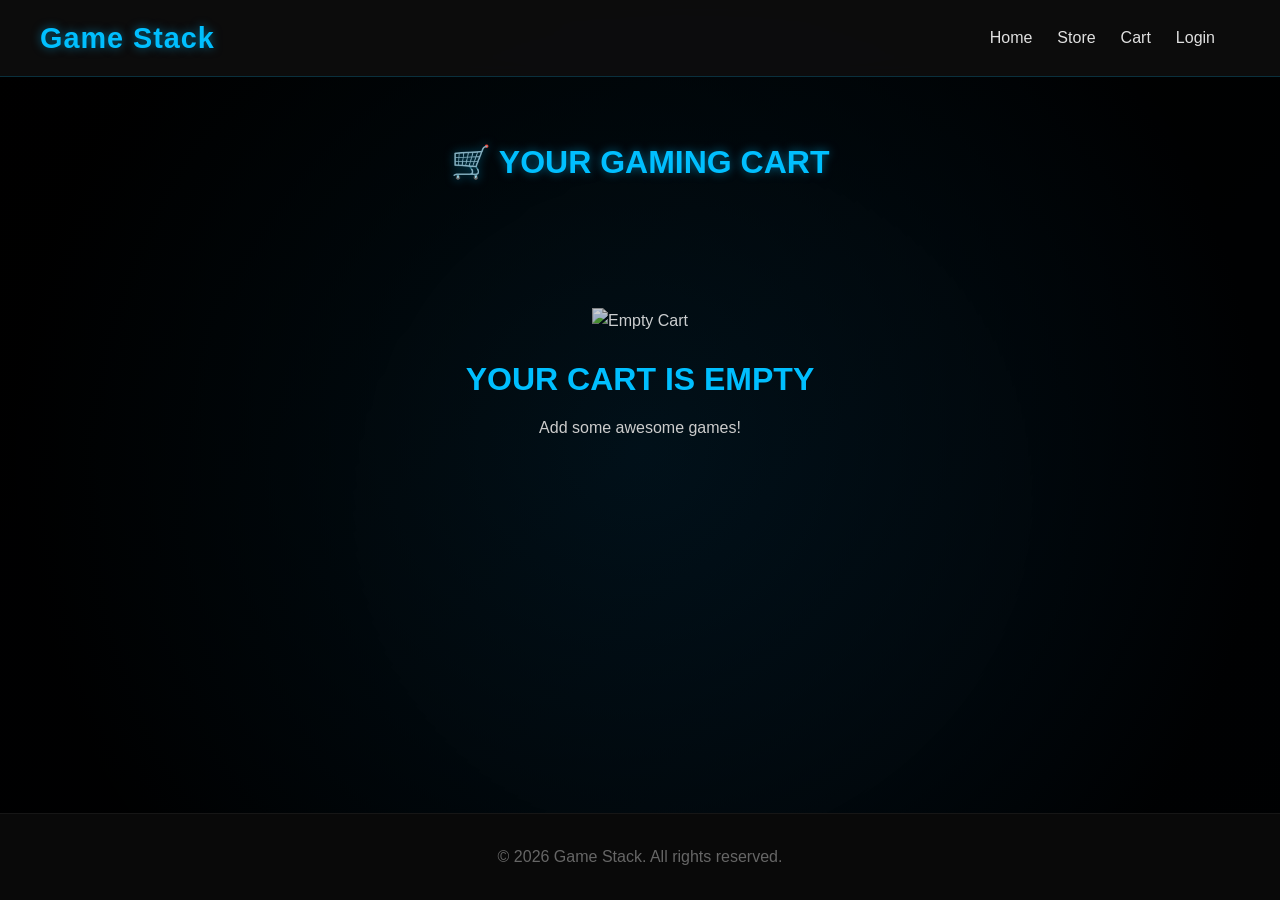
==== cart.html @ c1647de3 "Add files via upload" ====
<!DOCTYPE html>
<html lang="en">
<head>
    <meta charset="UTF-8">
    <meta name="viewport" content="width=device-width, initial-scale=1.0">
    <title>Cart - Game Stack</title>
    <link rel="stylesheet" href="style.css">
</head>

<body>

<header>
    <div class="logo">
        <h1>Game Stack</h1>
    </div>

   <nav>
    <ul>

        <li><a href="index.html">Home</a></li>

        <li><a href="store.html">Store</a></li>

        <li><a href="cart.html">Cart</a></li>

        <!-- LOGIN BUTTON -->
        <li id="login-link">
            <a href="login.html">Login</a>
        </li>

        <!-- USERNAME -->
        <li id="user-info"></li>

        <!-- LOGOUT BUTTON -->
        <li id="logout-link" style="display:none;">
            <a href="#" id="logout-btn">Logout</a>
        </li>

    </ul>
</nav>
</header>

<main>

    <section class="featured">

        <h2 class="cart-title">🛒 Your Gaming Cart</h2>

        <div id="cart-items"></div>

        <div class="total-box">
            <h2 id="total"></h2>
            <a href="payment.html">

    <button class="checkout-btn">

        Proceed to Pay

    </button>

</a>
             <p class="cart-note">
        Secure checkout powered by Game Stack
    </p>
        </div>

    </section>

</main>

<footer>
    <p>&copy; 2026 Game Stack. All rights reserved.</p>
</footer>

<script>

let cart = JSON.parse(localStorage.getItem("cart")) || [];

let container = document.getElementById("cart-items");
let totalDisplay = document.getElementById("total");

function renderCart() {

    container.innerHTML = "";

    let total = 0;

    // EMPTY CART
    if (cart.length === 0) {

        // HIDE TOTAL BOX
        document.querySelector(".total-box").style.display = "none";

        container.innerHTML = `
            <div class="empty-cart">

                <img src="images/empty-cart.png"
                alt="Empty Cart">

                <h2>Your cart is empty</h2>

                <p>Add some awesome games!</p>

            </div>
        `;

        totalDisplay.innerText = "";

        return;
    }

    // SHOW TOTAL BOX
    document.querySelector(".total-box").style.display = "block";

    // LOOP THROUGH CART
    cart.forEach((item, index) => {

        let priceNumber =
        parseInt(item.price.replace("₹", ""));

        total += priceNumber;

        let div =
        document.createElement("div");

        div.classList.add("cart-card");

        div.innerHTML = `

            <img src="${item.image}"
            alt="${item.title}">

            <div class="cart-info">

                <h3>${item.title}</h3>

                <p>${item.price}</p>

            </div>

            <button onclick="removeItem(${index})">

                Remove

            </button>

        `;

        container.appendChild(div);

    });

    // SHOW TOTAL
    totalDisplay.innerText = "Total: ₹" + total;
}

function removeItem(index) {

    cart.splice(index, 1);

    localStorage.setItem("cart", JSON.stringify(cart));

    renderCart();
}

renderCart();
const user =
localStorage.getItem("loggedInUser");

// ELEMENTS
const userInfo =
document.getElementById("user-info");

const loginLink =
document.getElementById("login-link");

const logoutLink =
document.getElementById("logout-link");

// IF USER LOGGED IN
if(user){

    // SHOW USERNAME
    userInfo.innerHTML = `
        👤 ${user}
    `;

    // HIDE LOGIN
    loginLink.style.display = "none";

    // SHOW LOGOUT
    logoutLink.style.display = "block";
}

// LOGOUT
document
.getElementById("logout-btn")

.addEventListener("click", (e) => {

    e.preventDefault();

    // CONFIRM LOGOUT
    let confirmLogout =
    confirm("Do you want to logout?");

    // IF USER CLICKS OK
    if(confirmLogout){

        // REMOVE SESSION
        localStorage.removeItem("loggedInUser");

        // REDIRECT
        window.location.href = "login.html";
    }

});

</script>

</body>
</html>
---- style.css ----
* {
    margin: 0;
    padding: 0;
    box-sizing: border-box;
}

body {
    font-family: 'Segoe UI', Roboto, Helvetica, Arial, sans-serif;
    color: #ffffff;
    background-color: #050505;

    line-height: 1.6;

    overflow-x: hidden;

    /* IMPORTANT */
    min-height: 100vh;

    display: flex;
    flex-direction: column;
}


body::before {
    content: "";
    position: fixed;
    top: 0;
    left: 0;
    width: 100%;
    height: 100%;
    background: 
        radial-gradient(circle at center, rgba(0, 191, 255, 0.05) 0%, rgba(0, 0, 0, 0.9) 80%),
        linear-gradient(135deg, rgba(0, 0, 0, 0.8) 0%, rgba(0, 30, 60, 0.4) 100%),
        url("images/bg.png"); 
    background-size: cover;
    background-position: center;
    background-repeat: no-repeat;
    background-attachment: fixed;
    z-index: -1;
}
main {
    flex: 1;
}
header {
    display: flex;
    justify-content: space-between;
    align-items: center;
    background: rgba(15, 15, 15, 0.85);
    padding: 15px 40px;
    backdrop-filter: blur(10px); 
    border-bottom: 1px solid rgba(0, 191, 255, 0.2);
    position: sticky;
    top: 0;
    z-index: 100;
}

.logo h1 {
    color: #00bfff;
    font-size: 1.8rem;
    text-shadow: 0 0 10px rgba(0, 191, 255, 0.5);
    letter-spacing: 1px;
}

nav ul {
    list-style: none;
    display: flex;
}

nav ul li {
    margin-left: 25px;
}

nav ul li a {
    text-decoration: none;
    color: #e0e0e0;
    font-weight: 500;
    transition: 0.3s ease;
}

nav ul li a:hover {
    color: #00bfff;
    text-shadow: 0 0 8px rgba(0, 191, 255, 0.8);
}

.hero {
    text-align: center;
    padding: 100px 20px;
    background: linear-gradient(to bottom, rgba(0, 191, 255, 0.1) 0%, transparent 100%);
}

.hero h2 {
    font-size: 3rem;
    margin-bottom: 15px;
    letter-spacing: -1px;
}

.hero p {
    font-size: 1.2rem;
    color: #cccccc;
    margin-bottom: 30px;
}

#search {
    padding: 12px 20px;
    width: 90%;
    max-width: 450px;
    margin: 20px auto 50px auto;
    display: block;
    border-radius: 25px;
    border: 1px solid rgba(0, 191, 255, 0.3);
    background: rgba(255, 255, 255, 0.05);
    color: white;
    backdrop-filter: blur(5px);
    transition: 0.3s;
}

#search:focus {
    outline: none;
    border-color: #00bfff;
    box-shadow: 0 0 15px rgba(0, 191, 255, 0.3);
    background: rgba(255, 255, 255, 0.1);
}

.btn {
    display: inline-block;
    background: linear-gradient(45deg, #00bfff, #0077ff);
    padding: 12px 30px;
    color: #fff;
    font-weight: bold;
    text-decoration: none;
    border-radius: 5px;
    transition: 0.3s cubic-bezier(0.175, 0.885, 0.32, 1.275);
}

.btn:hover {
    transform: translateY(-3px);
    box-shadow: 0 5px 20px rgba(0, 191, 255, 0.5);
}

.featured {
    padding: 60px 20px;
}

.featured h2 {
    text-align: center;
    margin-bottom: 40px;
    font-size: 2rem;
    text-transform: uppercase;
}

.game-container {
    display: flex;
    justify-content: center;
    gap: 25px;
    flex-wrap: wrap;
}

.game-card {
    background: linear-gradient(165deg, rgba(35, 35, 35, 0.9) 0%, rgba(20, 20, 20, 0.95) 100%);
    padding: 20px;
    border-radius: 12px;
    width: 280px;
    border: 1px solid rgba(255, 255, 255, 0.05);
    transition: all 0.4s ease;
}

.game-card img {
    width: 100%;
    border-radius: 8px;
    margin-bottom: 15px;
}

.game-card h3 {
    margin-bottom: 8px;
    color: #00bfff;
}

.game-card p {
    font-size: 0.9rem;
    color: #bbbbbb;
    margin-bottom: 15px;
}

.game-card button {
    background: transparent;
    border: 1px solid #00bfff;
    color: #00bfff;
    padding: 10px 20px;
    width: 100%;
    font-weight: 600;
    cursor: pointer;
    border-radius: 4px;
    transition: 0.3s;
}

.game-card button:hover {
    background: #00bfff;
    color: #000;
}

.game-card:hover {
    transform: scale(1.05) translateY(-10px);
    box-shadow: 0 15px 35px rgba(0, 0, 0, 0.8), 0 0 15px rgba(0, 191, 255, 0.2);
    border-color: rgba(0, 191, 255, 0.5);
}

 /* BUTTON */
.login-container button {

    width: 100%;

    padding: 14px;

    border: none;

    border-radius: 10px;

    background:
    linear-gradient(45deg, #00bfff, #0077ff);

    color: white;

    font-size: 1rem;

    font-weight: bold;

    cursor: pointer;

    transition: 0.3s ease;
}

.login-container button:hover {

    transform: translateY(-3px);

    box-shadow:
    0 10px 20px rgba(0,191,255,0.4);
}

/* REGISTER TEXT */
.register-text {

    margin-top: 25px;

    color: #bbbbbb;
}

.register-text a {

    color: #00bfff;

    text-decoration: none;
}

.register-text a:hover {

    text-decoration: underline;
}

/* MOBILE */
@media (max-width: 480px) {

    .login-container {

        width: 95%;

        padding: 30px 20px;
    }
}

footer {
    text-align: center;
    padding: 30px;
    background-color: rgba(10, 10, 10, 0.95);
    margin-top: 50px;
    border-top: 1px solid rgba(255, 255, 255, 0.05);
    color: #666;
}

@media (max-width: 768px) {
    header {
        flex-direction: column;
        padding: 20px;
    }

    nav ul {
        margin-top: 15px;
    }

    nav ul li {
        margin: 0 10px;
    }

    .hero h2 {
        font-size: 2.2rem;
    }

    .game-container {
        flex-direction: column;
        align-items: center;
    }
}

/* =========================
   CART PAGE STYLES
========================= */

/* CART TITLE */
.cart-title {
    text-align: center;
    margin-bottom: 40px;
    font-size: 2rem;
    text-transform: uppercase;
    color: #00bfff;
    text-shadow: 0 0 10px rgba(0, 191, 255, 0.5);
}

/* CART CONTAINER */
#cart-items {
    width: 85%;
    margin: auto;
}

/* CART CARD */
.cart-card {
    background: linear-gradient(
        165deg,
        rgba(35, 35, 35, 0.95) 0%,
        rgba(15, 15, 15, 0.98) 100%
    );

    border: 1px solid rgba(0, 191, 255, 0.15);

    border-radius: 15px;

    padding: 20px;

    margin: 25px 0;

    display: flex;
    align-items: center;
    justify-content: space-between;

    backdrop-filter: blur(12px);

    transition: all 0.4s ease;

    box-shadow:
        0 10px 30px rgba(0,0,0,0.5),
        0 0 10px rgba(0,191,255,0.05);
}

/* HOVER EFFECT */
.cart-card:hover {
    transform: translateY(-5px) scale(1.01);

    border-color: rgba(0, 191, 255, 0.5);

    box-shadow:
        0 15px 40px rgba(0,0,0,0.7),
        0 0 20px rgba(0,191,255,0.25);
}

/* GAME IMAGE */
.cart-card img {
    width: 170px;
    border-radius: 10px;

    border: 2px solid rgba(255,255,255,0.05);

    transition: 0.3s;
}

.cart-card img:hover {
    transform: scale(1.03);
}

/* GAME INFO */
.cart-info {
    flex: 1;
    margin-left: 25px;
}

.cart-info h3 {
    color: #00bfff;
    font-size: 1.5rem;
    margin-bottom: 10px;
}

.cart-info p {
    color: #cccccc;
    font-size: 1rem;
}

/* REMOVE BUTTON */
.cart-card button {
    background: linear-gradient(45deg, #ff3c3c, #b80000);

    border: none;

    color: white;

    padding: 12px 18px;

    border-radius: 8px;

    font-weight: bold;

    cursor: pointer;

    transition: 0.3s ease;

    min-width: 120px;
}

.cart-card button:hover {
    transform: scale(1.05);

    box-shadow: 0 0 15px rgba(255, 0, 0, 0.5);
}

/* TOTAL BOX */
.total-box {
    width: 60%;

    margin: 50px auto;

    padding: 30px;

    text-align: center;

    background: linear-gradient(
        165deg,
        rgba(25, 25, 25, 0.95),
        rgba(10, 10, 10, 0.98)
    );

    border-radius: 15px;

    border: 1px solid rgba(0, 191, 255, 0.2);

    backdrop-filter: blur(10px);

    box-shadow:
        0 10px 30px rgba(0,0,0,0.5),
        0 0 15px rgba(0,191,255,0.08);
}

/* TOTAL TEXT */
#total {
    font-size: 2rem;
    color: #00bfff;
    margin-bottom: 20px;
}

/* CHECKOUT BUTTON */
.checkout-btn {
    background: linear-gradient(45deg, #00bfff, #0077ff);

    color: white;

    border: none;

    padding: 14px 28px;

    border-radius: 8px;

    font-size: 1rem;

    font-weight: bold;

    cursor: pointer;

    transition: 0.3s ease;
}

.checkout-btn:hover {
    transform: translateY(-3px);

    box-shadow: 0 8px 20px rgba(0,191,255,0.5);
}

/* EMPTY CART */
.empty-cart {
    text-align: center;
    padding: 80px 20px;
}

.empty-cart img {
    width: 220px;
    opacity: 0.8;
    margin-bottom: 20px;
}

.empty-cart h2 {
    color: #00bfff;
    margin-bottom: 10px;
}

.empty-cart p {
    color: #cccccc;
}

/* MOBILE RESPONSIVE */
@media (max-width: 768px) {

    .cart-card {
        flex-direction: column;
        text-align: center;
    }

    .cart-card img {
        width: 100%;
        max-width: 250px;
        margin-bottom: 20px;
    }

    .cart-info {
        margin: 0;
    }

    .cart-card button {
        margin-top: 20px;
        width: 100%;
    }

    .total-box {
        width: 90%;
    }
    .cart-note {

    margin-top: 15px;

    color: #999;

    font-size: 0.9rem;

    letter-spacing: 0.5px;
}

    #total {
        font-size: 1.5rem;
    }
}
/* =========================
   LOGIN PAGE
========================= */

.login-wrapper {
    min-height: 85vh;

    display: flex;
    justify-content: center;
    align-items: center;

    padding: 40px 20px;
}

/* LOGIN CONTAINER */
.login-container {

    width: 380px;

    padding: 40px;

    border-radius: 20px;

    background:
    linear-gradient(
        165deg,
        rgba(35,35,35,0.95),
        rgba(15,15,15,0.98)
    );

    border: 1px solid rgba(0,191,255,0.2);

    backdrop-filter: blur(12px);

    text-align: center;

    box-shadow:
    0 15px 40px rgba(0,0,0,0.6),
    0 0 20px rgba(0,191,255,0.08);

    transition: 0.4s ease;
}

.login-container:hover {

    transform: translateY(-5px);

    box-shadow:
    0 20px 50px rgba(0,0,0,0.7),
    0 0 25px rgba(0,191,255,0.2);
}

/* ICON */
.login-icon {

    font-size: 3rem;

    color: #00bfff;

    margin-bottom: 20px;

    text-shadow: 0 0 20px rgba(0,191,255,0.5);
}

/* TITLE */
.login-container h2 {

    font-size: 2rem;

    margin-bottom: 10px;
}

/* TEXT */
.login-text {

    color: #bbbbbb;

    margin-bottom: 30px;
}

/* INPUT BOX */
.input-box {

    position: relative;

    margin-bottom: 20px;
}

.input-box i {

    position: absolute;

    left: 15px;
    top: 50%;

    transform: translateY(-50%);

    color: #00bfff;
}

/* INPUT */
.input-box input {

    width: 100%;

    padding: 14px 14px 14px 45px;

    border-radius: 10px;

    border: 1px solid rgba(255,255,255,0.08);

    background: rgba(255,255,255,0.05);

    color: white;

    font-size: 1rem;

    transition: 0.3s ease;
}

.input-box input:focus {

    outline: none;

    border-color: #00bfff;

    box-shadow:
    0 0 15px rgba(0,191,255,0.25);
}

/* =========================
   PAYMENT PAGE
========================= */

.payment-section {

    min-height: 80vh;

    display: flex;

    justify-content: center;
    align-items: center;

    padding: 40px 20px;
}

/* PAYMENT CONTAINER */

.payment-container {

    width: 450px;

    padding: 40px;

    border-radius: 20px;

    background:
    linear-gradient(
        165deg,
        rgba(35,35,35,0.95),
        rgba(15,15,15,0.98)
    );

    border:
    1px solid rgba(0,191,255,0.2);

    backdrop-filter: blur(12px);

    box-shadow:
    0 15px 40px rgba(0,0,0,0.6),
    0 0 20px rgba(0,191,255,0.08);

    text-align: center;
}

/* TITLE */

.payment-container h2 {

    font-size: 2rem;

    margin-bottom: 10px;

    color: #00bfff;
}

/* TEXT */

.payment-text {

    color: #bbbbbb;

    margin-bottom: 30px;
}

/* INPUTS */

.payment-container input {

    width: 100%;

    padding: 14px;

    margin: 12px 0;

    border-radius: 10px;

    border:
    1px solid rgba(255,255,255,0.08);

    background:
    rgba(255,255,255,0.05);

    color: white;

    font-size: 1rem;
}

/* ROW */

.payment-row {

    display: flex;

    gap: 10px;
}

/* BUTTON */

.payment-container button {

    width: 100%;

    padding: 14px;

    margin-top: 20px;

    border: none;

    border-radius: 10px;

    background:
    linear-gradient(
        45deg,
        #00bfff,
        #0077ff
    );

    color: white;

    font-size: 1rem;

    font-weight: bold;

    cursor: pointer;

    transition: 0.3s ease;
}

.payment-container button:hover {

    transform: translateY(-3px);

    box-shadow:
    0 10px 20px
    rgba(0,191,255,0.4);
}

/* MOBILE */

@media (max-width: 500px) {

    .payment-container {

        width: 95%;
    }

    .payment-row {

        flex-direction: column;
    }
}

/* =========================
   PAYMENT METHODS
========================= */

.payment-methods {

    display: flex;

    justify-content: center;

    gap: 15px;

    flex-wrap: wrap;

    margin-bottom: 30px;
}

/* LABEL BOX */

.payment-methods label {

    background:
    rgba(255,255,255,0.05);

    border:
    1px solid rgba(255,255,255,0.08);

    padding: 12px 18px;

    border-radius: 12px;

    cursor: pointer;

    transition: 0.3s ease;

    font-weight: 600;

    color: #ffffff;

    backdrop-filter: blur(5px);
}

/* HOVER */

.payment-methods label:hover {

    border-color: #00bfff;

    transform: translateY(-3px);

    box-shadow:
    0 0 15px rgba(0,191,255,0.25);
}

/* RADIO BUTTON */

.payment-methods input[type="radio"] {

    margin-right: 8px;

    accent-color: #00bfff;
}

/* PAYMENT SECTIONS */

#card-section,
#upi-section,
#netbanking-section,
#wallet-section {

    margin-top: 20px;

    animation: fadeIn 0.4s ease;
}

/* SELECT BOX */

.payment-container select {

    width: 100%;

    padding: 14px;

    margin-top: 12px;

    border-radius: 10px;

    border:
    1px solid rgba(255,255,255,0.08);

    background:
    rgba(255,255,255,0.05);

    color: white;

    font-size: 1rem;

    outline: none;

    transition: 0.3s ease;
}

/* SELECT FOCUS */

.payment-container select:focus {

    border-color: #00bfff;

    box-shadow:
    0 0 15px rgba(0,191,255,0.25);
}

/* OPTION COLOR */

.payment-container option {

    background: #111;

    color: white;
}

/* ANIMATION */

@keyframes fadeIn {

    from {

        opacity: 0;

        transform: translateY(10px);
    }

    to {

        opacity: 1;

        transform: translateY(0);
    }
}

/* PAYMENT ICON AREA */

.payment-icon {

    font-size: 4rem;

    color: #00bfff;

    margin-bottom: 20px;

    text-shadow:
    0 0 20px rgba(0,191,255,0.5);
}

/* SECURE PAYMENT TEXT */

.secure-payment {

    margin-top: 20px;

    color: #888;

    font-size: 0.9rem;

    letter-spacing: 0.5px;
}

/* MOBILE RESPONSIVE */

@media (max-width: 600px) {

    .payment-methods {

        flex-direction: column;
    }

    .payment-methods label {

        width: 100%;
    }
}

/* =========================
   SUCCESS PAGE
========================= */

.success-section {

    min-height: 80vh;

    display: flex;

    justify-content: center;

    align-items: center;

    padding: 40px 20px;
}

.success-container {

    width: 500px;

    padding: 50px;

    text-align: center;

    border-radius: 20px;

    background:
    linear-gradient(
        165deg,
        rgba(35,35,35,0.95),
        rgba(15,15,15,0.98)
    );

    border:
    1px solid rgba(0,191,255,0.2);

    backdrop-filter: blur(12px);

    box-shadow:
    0 15px 40px rgba(0,0,0,0.6),
    0 0 20px rgba(0,191,255,0.08);
}

/* SUCCESS ICON */

.success-icon {

    width: 100px;

    height: 100px;

    margin: auto;

    margin-bottom: 25px;

    border-radius: 50%;

    display: flex;

    justify-content: center;

    align-items: center;

    font-size: 3rem;

    font-weight: bold;

    color: white;

    background:
    linear-gradient(
        45deg,
        #00bfff,
        #0077ff
    );

    box-shadow:
    0 0 25px rgba(0,191,255,0.5);
}

/* TITLE */

.success-container h2 {

    font-size: 2.5rem;

    color: #00bfff;

    margin-bottom: 15px;
}

/* TEXT */

.success-text {

    color: #cccccc;

    margin-bottom: 15px;

    font-size: 1rem;
}

/* BUTTON */

.success-btn {

    margin-top: 25px;

    padding: 14px 28px;

    border: none;

    border-radius: 10px;

    background:
    linear-gradient(
        45deg,
        #00bfff,
        #0077ff
    );

    color: white;

    font-size: 1rem;

    font-weight: bold;

    cursor: pointer;

    transition: 0.3s ease;
}

.success-btn:hover {

    transform: translateY(-3px);

    box-shadow:
    0 10px 20px
    rgba(0,191,255,0.4);
}

/* MOBILE */

@media (max-width: 600px) {

    .success-container {

        width: 95%;

        padding: 40px 20px;
    }

    .success-container h2 {

        font-size: 2rem;
    }
}

/* =========================
   GAME DESCRIPTION HOVER
========================= */

.game-card {

    position: relative;

    overflow: hidden;
}

/* DESCRIPTION BOX */

.game-description {

    position: absolute;

    bottom: -100%;

    left: 0;

    width: 100%;

    padding: 20px;

    background:
    rgba(0,0,0,0.92);

    color: #ffffff;

    font-size: 0.9rem;

    line-height: 1.5;

    transition: 0.4s ease;

    backdrop-filter: blur(10px);

    border-top:
    1px solid rgba(0,191,255,0.3);
}

/* HOVER EFFECT */

.game-card:hover .game-description {

    bottom: 0;
}
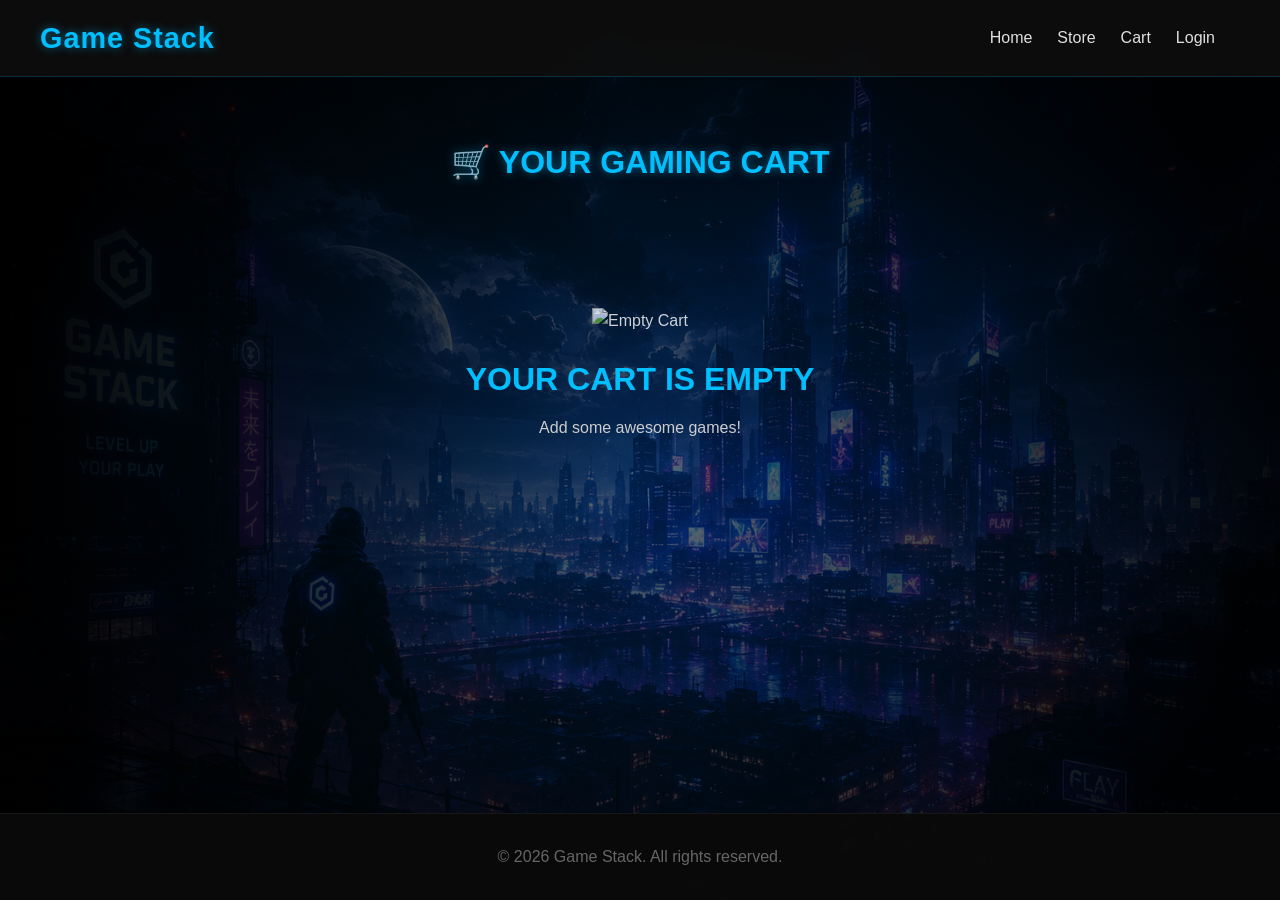
==== commit 54d343a6: "Enhance cart functionality with clear button and discounts Added clear cart button and discount logi" ====
--- a/cart.html
+++ b/cart.html
@@ -45,24 +45,15 @@
     <section class="featured">
 
         <h2 class="cart-title">🛒 Your Gaming Cart</h2>
+        <button id="clear-cart-btn" class="clear-btn" style="margin-bottom: 15px;">🗑️ Clear Entire Cart</button>
 
         <div id="cart-items"></div>
 
         <div class="total-box">
-            <h2 id="total"></h2>
-            <a href="payment.html">
-
-    <button class="checkout-btn">
-
-        Proceed to Pay
-
-    </button>
-
-</a>
-             <p class="cart-note">
-        Secure checkout powered by Game Stack
-    </p>
-        </div>
+    <h2 id="total"></h2>
+    <button class="checkout-btn" id="checkout-btn">Proceed to Pay</button>
+    <p class="cart-note">Secure checkout powered by Game Stack</p>
+</div>
 
     </section>
 
@@ -73,150 +64,146 @@
 </footer>
 
 <script>
-
 let cart = JSON.parse(localStorage.getItem("cart")) || [];
 
 let container = document.getElementById("cart-items");
 let totalDisplay = document.getElementById("total");
 
 function renderCart() {
-
     container.innerHTML = "";
-
     let total = 0;
 
-    // EMPTY CART
+    // EMPTY CART STATE
     if (cart.length === 0) {
-
-        // HIDE TOTAL BOX
         document.querySelector(".total-box").style.display = "none";
+        document.getElementById("clear-cart-btn").style.display = "none"; // 👈 ADD THIS LINE
 
         container.innerHTML = `
             <div class="empty-cart">
-
-                <img src="images/empty-cart.png"
-                alt="Empty Cart">
-
+                <img src="images/empty-cart.png" alt="Empty Cart">
                 <h2>Your cart is empty</h2>
-
                 <p>Add some awesome games!</p>
-
             </div>
         `;
-
-        totalDisplay.innerText = "";
-
+        totalDisplay.innerHTML = "";
         return;
     }
+
+    // ACTIVE CART STATE
+    document.querySelector(".total-box").style.display = "block";
+    document.getElementById("clear-cart-btn").style.display = "inline-block"; // 👈 ADD THIS LINE
+    
 
     // SHOW TOTAL BOX
     document.querySelector(".total-box").style.display = "block";
 
     // LOOP THROUGH CART
     cart.forEach((item, index) => {
-
-        let priceNumber =
-        parseInt(item.price.replace("₹", ""));
-
+        let priceNumber = parseInt(item.price.replace("₹", ""));
         total += priceNumber;
 
-        let div =
-        document.createElement("div");
-
+        let div = document.createElement("div");
         div.classList.add("cart-card");
 
         div.innerHTML = `
-
-            <img src="${item.image}"
-            alt="${item.title}">
-
+            <img src="${item.image}" alt="${item.title}">
             <div class="cart-info">
-
                 <h3>${item.title}</h3>
-
                 <p>${item.price}</p>
-
             </div>
-
             <button onclick="removeItem(${index})">
-
                 Remove
-
             </button>
-
         `;
-
         container.appendChild(div);
-
     });
 
-    // SHOW TOTAL
-    totalDisplay.innerText = "Total: ₹" + total;
+    // --- DISCOUNT LOGIC ---
+    let discountPercent = 0;
+    
+    if (total > 10000) {
+        discountPercent = 15;
+    } else if (total > 5000) {
+        discountPercent = 10;
+    }
+
+    if (discountPercent > 0) {
+        let discountAmount = (total * discountPercent) / 100;
+        let finalTotal = total - discountAmount;
+
+        // Displays original total (crossed out), the tier banner, and final total
+        totalDisplay.innerHTML = `
+            <span style="font-size: 0.6em; text-decoration: line-through; color: #888;">Original: ₹${total}</span>
+            <div style="font-size: 0.5em; color: #00ffcc; margin: 5px 0;">🎉 ${discountPercent}% Gaming Discount Applied!</div>
+            Total: ₹${Math.round(finalTotal)}
+        `;
+    } else {
+        // Normal total display if no tiers are reached
+        totalDisplay.innerText = "Total: ₹" + total;
+    }
 }
 
 function removeItem(index) {
-
     cart.splice(index, 1);
-
     localStorage.setItem("cart", JSON.stringify(cart));
-
     renderCart();
 }
 
 renderCart();
-const user =
-localStorage.getItem("loggedInUser");
-
-// ELEMENTS
-const userInfo =
-document.getElementById("user-info");
-
-const loginLink =
-document.getElementById("login-link");
-
-const logoutLink =
-document.getElementById("logout-link");
-
-// IF USER LOGGED IN
+
+// USER & AUTH CONTEXT
+const user = localStorage.getItem("loggedInUser");
+const userInfo = document.getElementById("user-info");
+const loginLink = document.getElementById("login-link");
+const logoutLink = document.getElementById("logout-link");
+
 if(user){
-
-    // SHOW USERNAME
-    userInfo.innerHTML = `
-        👤 ${user}
-    `;
-
-    // HIDE LOGIN
+    userInfo.innerHTML = `👤 ${user}`;
     loginLink.style.display = "none";
-
-    // SHOW LOGOUT
     logoutLink.style.display = "block";
 }
 
 // LOGOUT
-document
-.getElementById("logout-btn")
-
-.addEventListener("click", (e) => {
-
+document.getElementById("logout-btn").addEventListener("click", (e) => {
     e.preventDefault();
-
-    // CONFIRM LOGOUT
-    let confirmLogout =
-    confirm("Do you want to logout?");
-
-    // IF USER CLICKS OK
+    let confirmLogout = confirm("Do you want to logout?");
     if(confirmLogout){
-
-        // REMOVE SESSION
         localStorage.removeItem("loggedInUser");
-
-        // REDIRECT
         window.location.href = "login.html";
     }
-
 });
-
+// CHECKOUT GATEKEEPER LOGIC
+document.getElementById("checkout-btn").addEventListener("click", () => {
+    // Check if user session data exists in localStorage
+    const loggedInUser = localStorage.getItem("loggedInUser");
+
+    if (!loggedInUser) {
+        // Stop user, alert them, and redirect to the login gate
+        alert("🎮 Please log in or register an account before making a purchase!");
+       window.location.href = "login.html?redirect=cart.html";
+    } else {
+        // User is authenticated, proceed safely to payment screen
+        window.location.href = "payment.html";
+    }
+});
+
+document.getElementById("clear-cart-btn").addEventListener("click", () => {
+    if(confirm("Are you sure you want to remove all games from your cart?")) {
+        // 1. Clear browser storage
+        localStorage.removeItem("cart");
+        
+        // 2. CRITICAL: Clear the local array memory so renderCart() knows it's empty
+        cart = []; 
+        
+        // 3. Re-render the empty state UI instantly
+        renderCart(); 
+        
+        // 4. Safely update your badge if the function exists
+        if (typeof updateCartBadge === "function") {
+            updateCartBadge(); 
+        }
+    }
+});
 </script>
-
 </body>
-</html>+</html>
--- a/style.css
+++ b/style.css
@@ -31,7 +31,7 @@
     background: 
         radial-gradient(circle at center, rgba(0, 191, 255, 0.05) 0%, rgba(0, 0, 0, 0.9) 80%),
         linear-gradient(135deg, rgba(0, 0, 0, 0.8) 0%, rgba(0, 30, 60, 0.4) 100%),
-        url("images/bg.png"); 
+        url("bg.png"); 
     background-size: cover;
     background-position: center;
     background-repeat: no-repeat;
@@ -1213,4 +1213,4 @@
 .game-card:hover .game-description {
 
     bottom: 0;
-}+}
